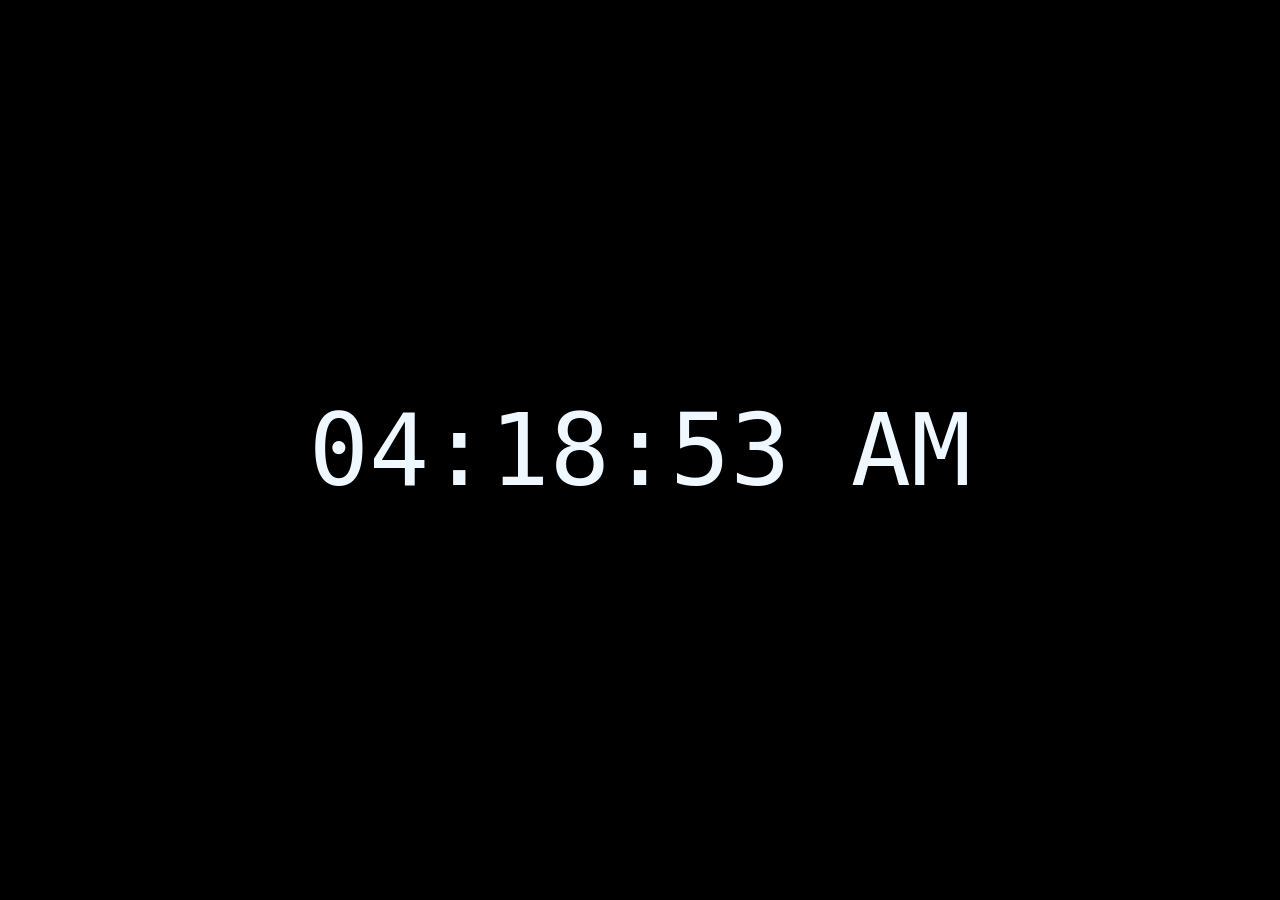
==== clock.html @ 5f27fd7c "digital clock" ====
<!DOCTYPE html>
<html lang="en">
<head>
    <meta charset="UTF-8">
    <meta name="viewport" content="width=device-width, initial-scale=1.0">
    <title>Document</title>
    <link rel="stylesheet" href="clock.css">
</head>
<body>
    
<div id="clock-container">

<div id="clock">00:00:00</div>

</div>


    <script src="clock.js"></script>
</body>
</html>
---- clock.css ----
body{
    background-image:url(desktop-wallpaper-pure-black-color.png);
    background-size:cover;
    background-position:center;
    background-repeat:no-repeat;
    background-attachment:fixed;
    margin:0 ;
}
#clock-container{
    display:flex; 
    justify-content:center;
    align-items:center;
    height: 100vh;
}
#clock{
    font-family:monospace;
    font-size: 100px;
    text-align:center;
    color: aliceblue;

}
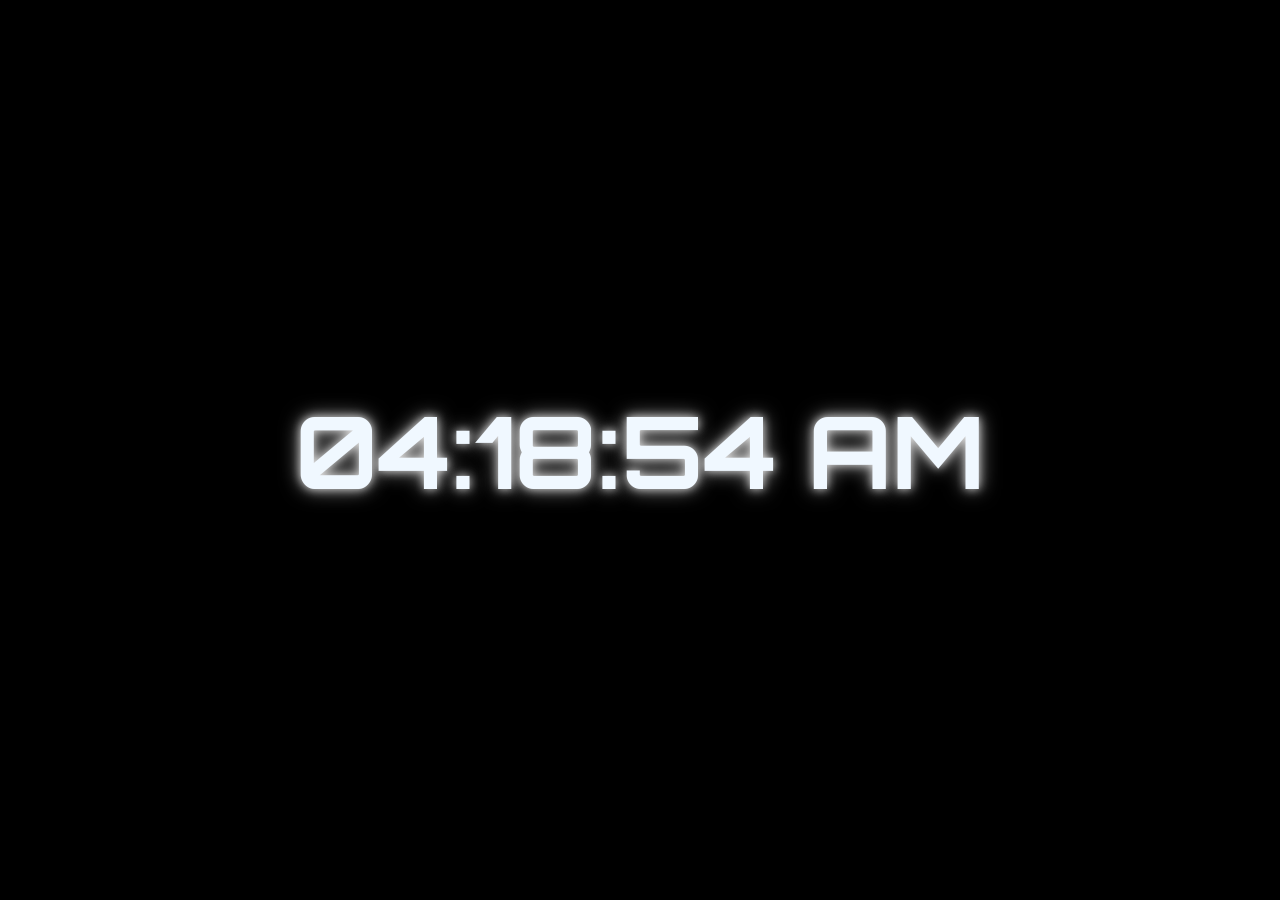
==== commit 22c90634: "updated the css" ====
--- a/clock.html
+++ b/clock.html
@@ -3,8 +3,11 @@
 <head>
     <meta charset="UTF-8">
     <meta name="viewport" content="width=device-width, initial-scale=1.0">
-    <title>Document</title>
-    <link rel="stylesheet" href="clock.css">
+    <title>Digital Neon Clock</title>
+    <link rel="preconnect" href="https://fonts.googleapis.com">
+    <link rel="preconnect" href="https://fonts.gstatic.com" crossorigin>
+    <link href="https://fonts.googleapis.com/css2?family=Orbitron:wght@500;700&display=swap" rel="stylesheet">
+    <link rel="stylesheet" href="clock.css?v=2">
 </head>
 <body>
     
--- a/clock.css
+++ b/clock.css
@@ -1,21 +1,59 @@
-body{
-    background-image:url(desktop-wallpaper-pure-black-color.png);
-    background-size:cover;
-    background-position:center;
-    background-repeat:no-repeat;
-    background-attachment:fixed;
-    margin:0 ;
+body {
+    background-image: url(desktop-wallpaper-pure-black-color.png);
+    background-size: cover;
+    background-position: center;
+    background-repeat: no-repeat;
+    background-attachment: fixed;
+    margin: 0;
 }
-#clock-container{
-    display:flex; 
-    justify-content:center;
-    align-items:center;
+
+#clock-container {
+    display: flex;
+    justify-content: center;
+    align-items: center;
     height: 100vh;
+    padding: 0 10px;
+    /* Some padding so it doesn't touch the screen edge */
+    box-sizing: border-box;
 }
+
 #clock{
-    font-family:monospace;
+    font-family: 'Orbitron', monospace;
+    font-weight: 700;
     font-size: 100px;
     text-align:center;
     color: aliceblue;
+    text-shadow: 
+        0 0 10px rgba(255, 255, 255, 0.8),
+        0 0 20px rgba(255, 255, 255, 0.6); /* Clean white glow */
+    animation: pulse 2.5s infinite ease-in-out;
+    white-space: nowrap; /* Prevent clock from breaking to next line */
+}
 
+@keyframes pulse {
+    0%, 100% {
+        text-shadow: 
+            0 0 10px rgba(255, 255, 255, 0.8),
+            0 0 20px rgba(255, 255, 255, 0.6);
+    }
+    50% {
+        text-shadow: 
+            0 0 15px rgba(255, 255, 255, 1),
+            0 0 30px rgba(255, 255, 255, 0.8);
+    }
+}
+
+/* Tablet size */
+@media (max-width: 800px) {
+    #clock {
+        font-size: 70px;
+    }
+}
+
+/* Mobile responsive */
+@media (max-width: 600px) {
+    #clock {
+        font-size: 11dvw;
+        /* Autoscale with screen width (11vw fits the time nicely) */
+    }
 }
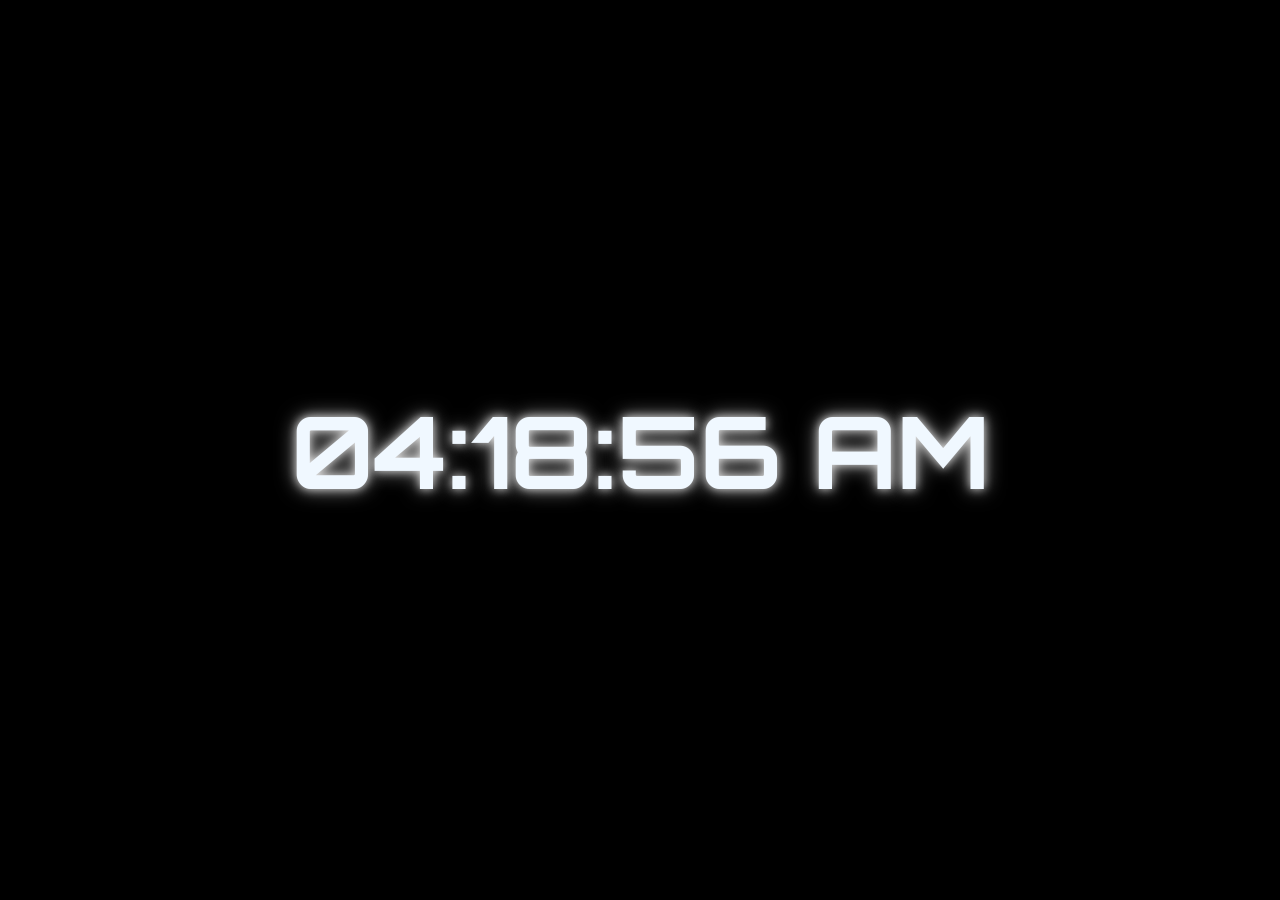
==== commit e1dd719d: "chnaged name" ====
--- a/clock.html
+++ b/clock.html
@@ -20,4 +20,4 @@
 
     <script src="clock.js"></script>
 </body>
-</html>+</html>
